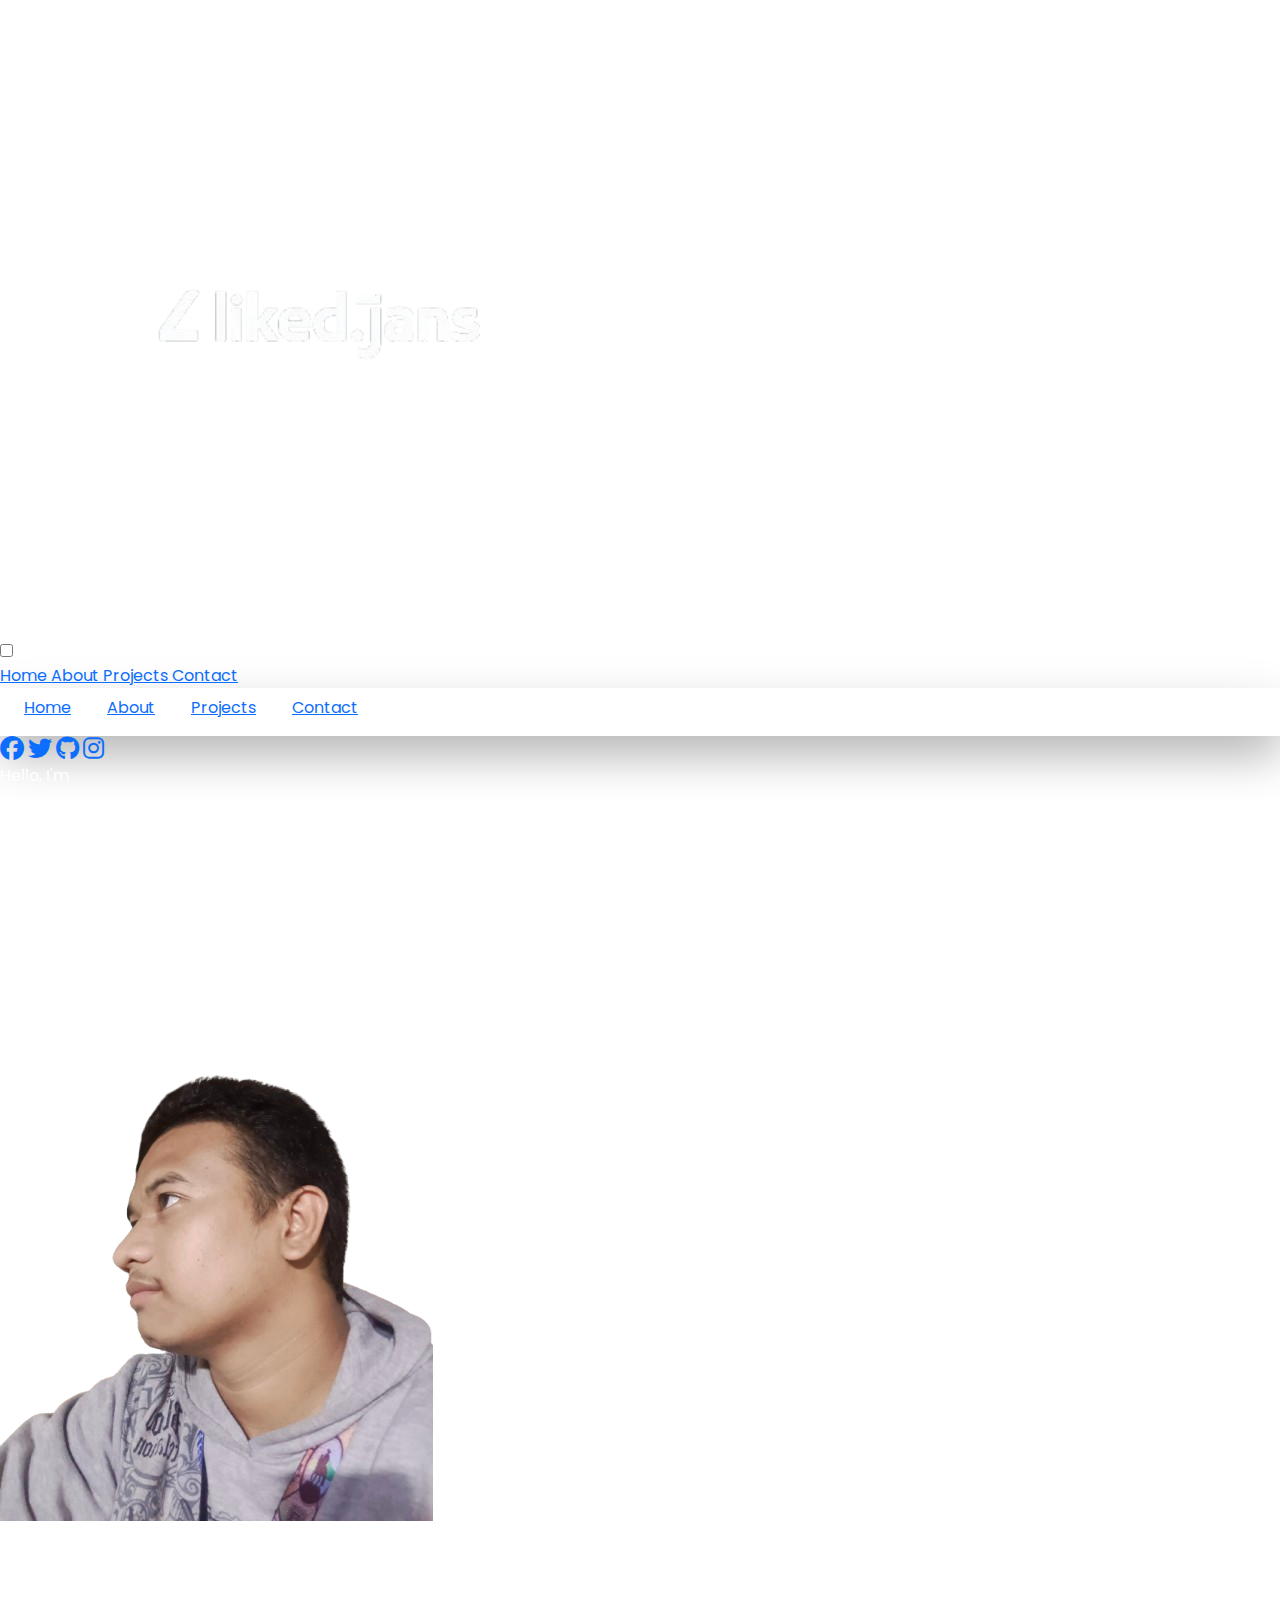
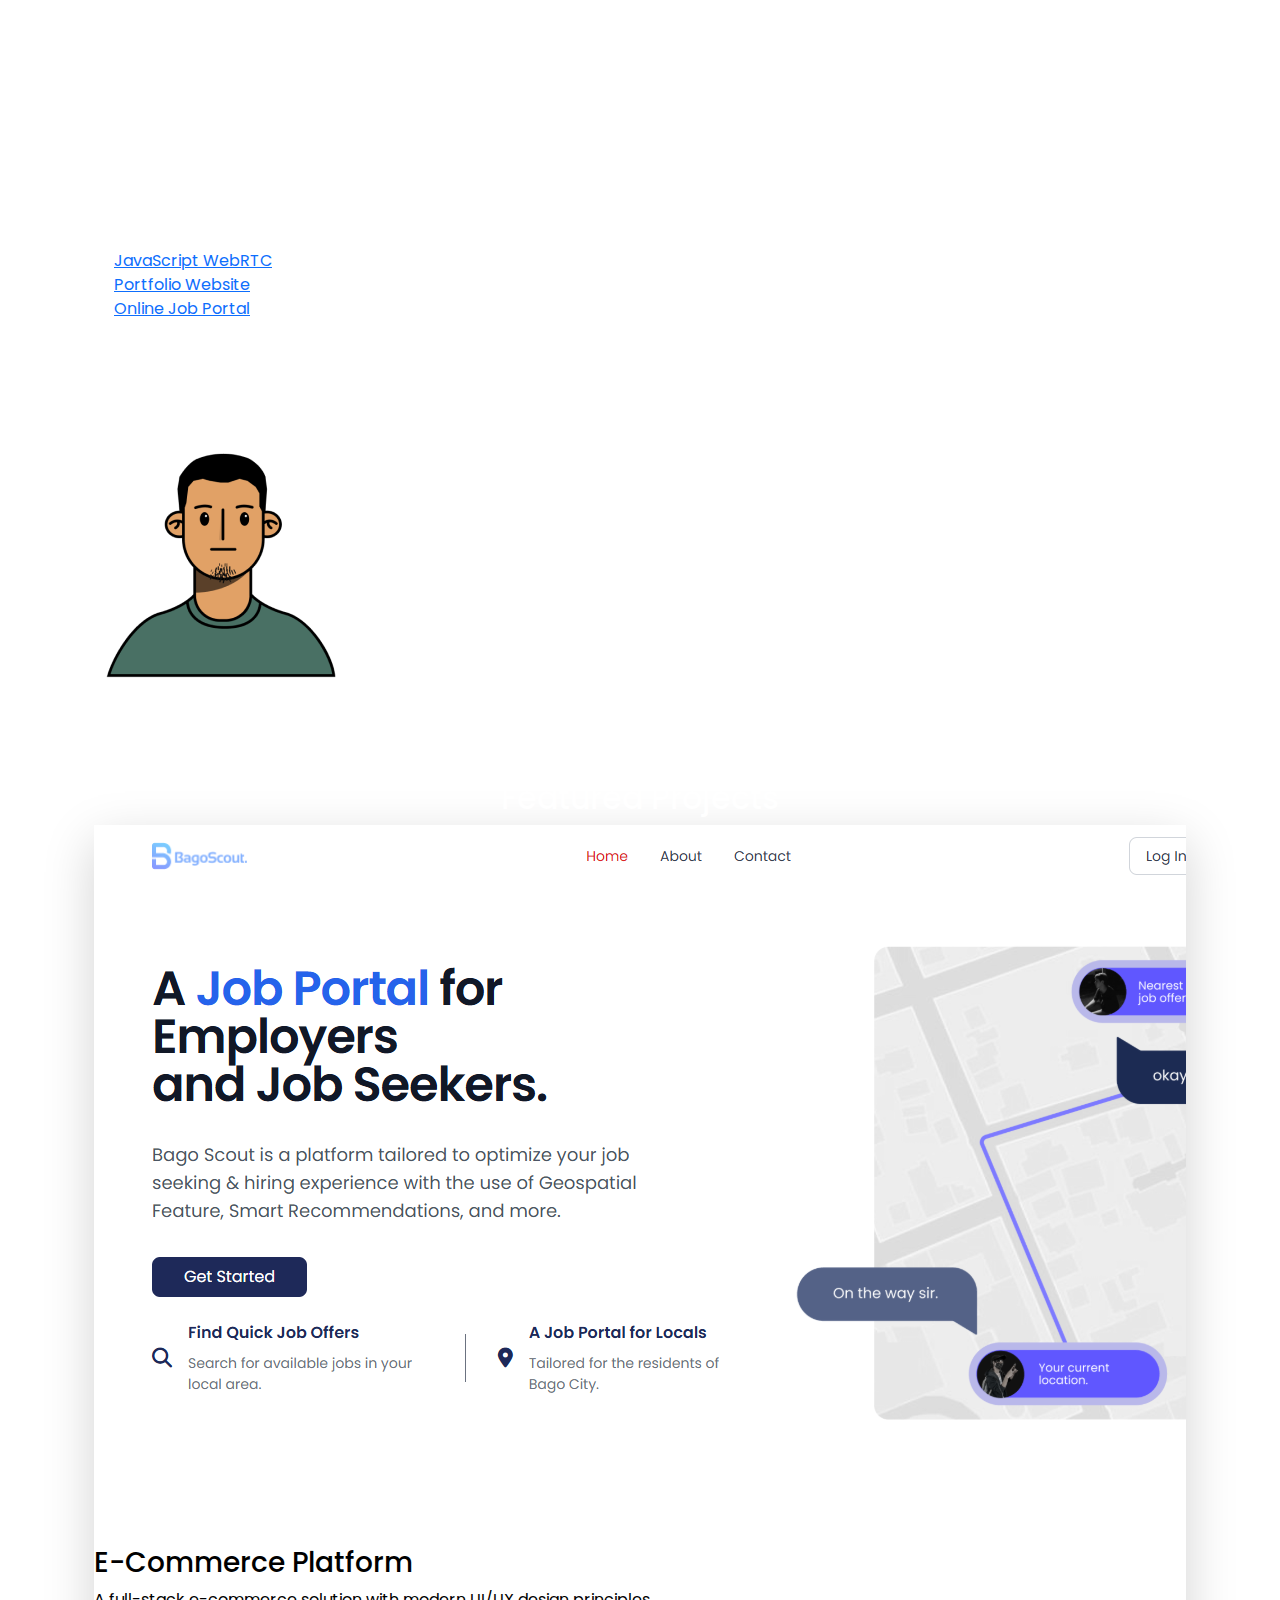
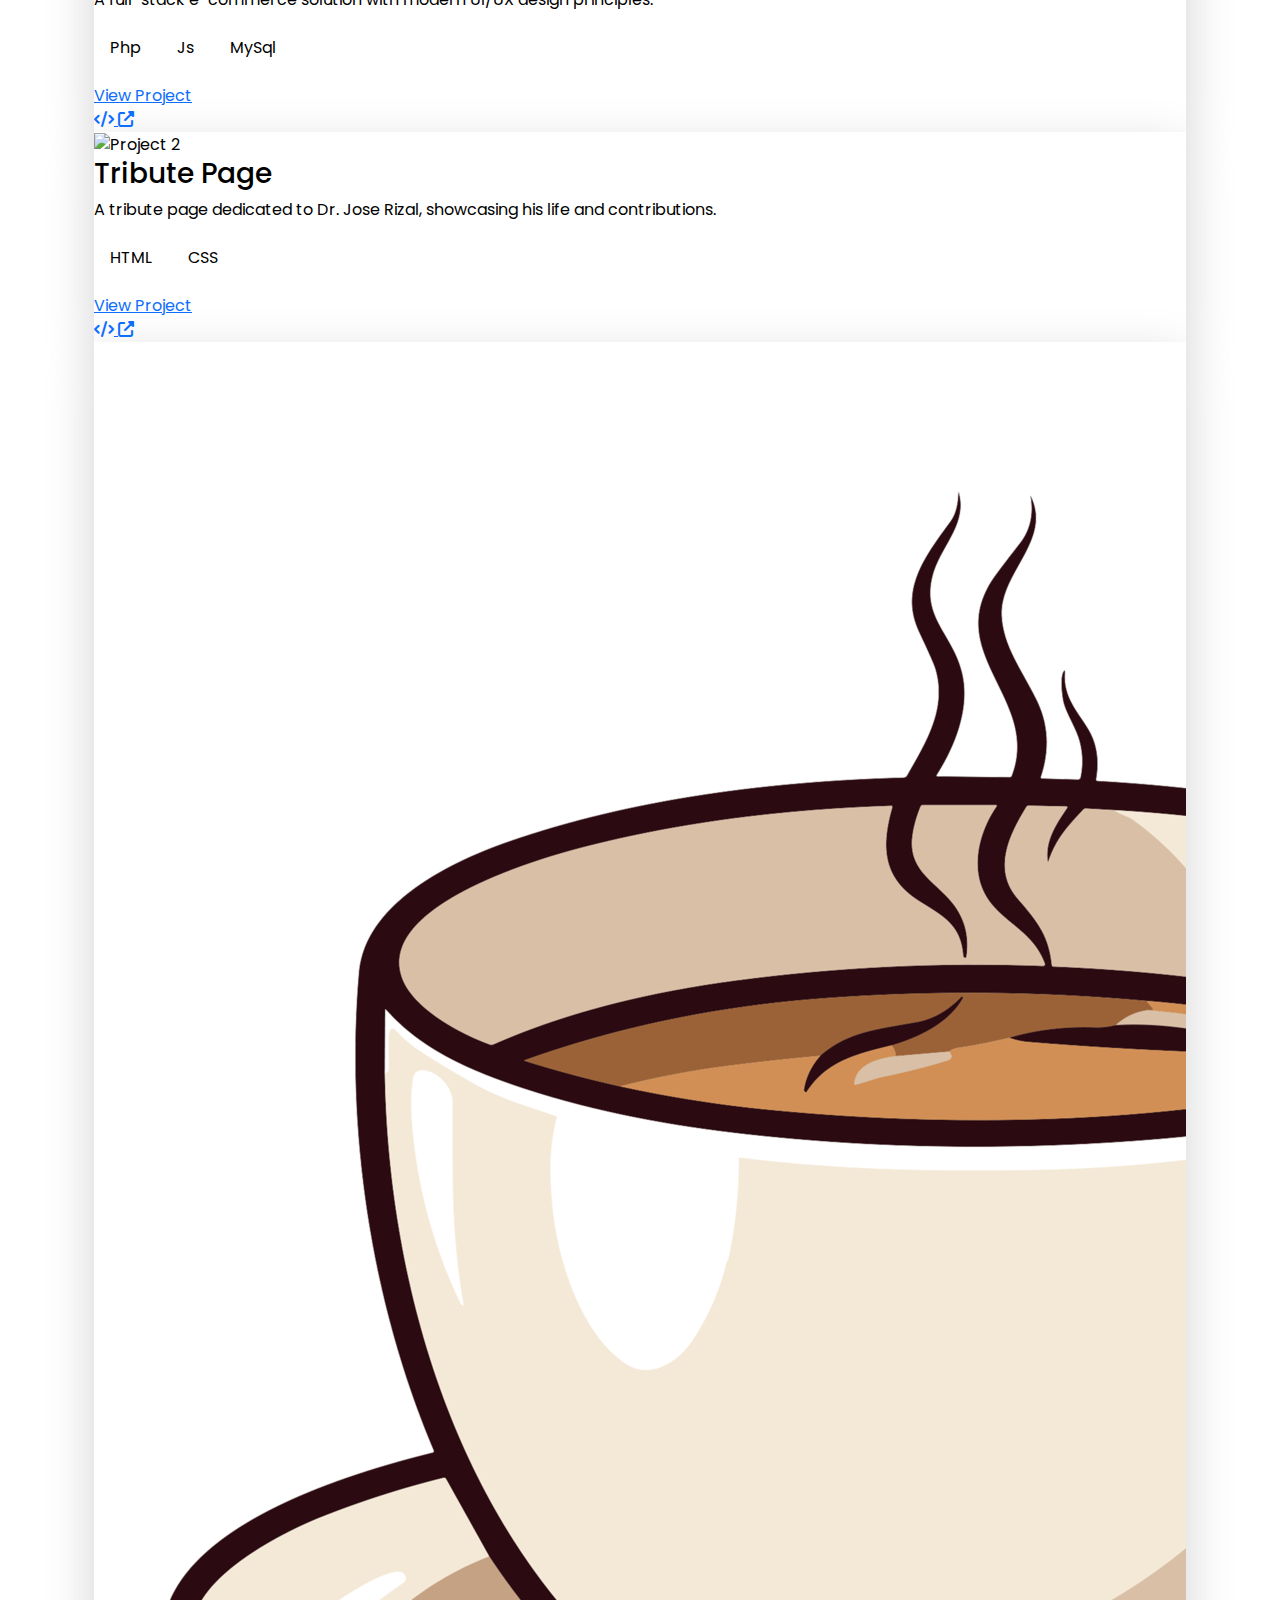
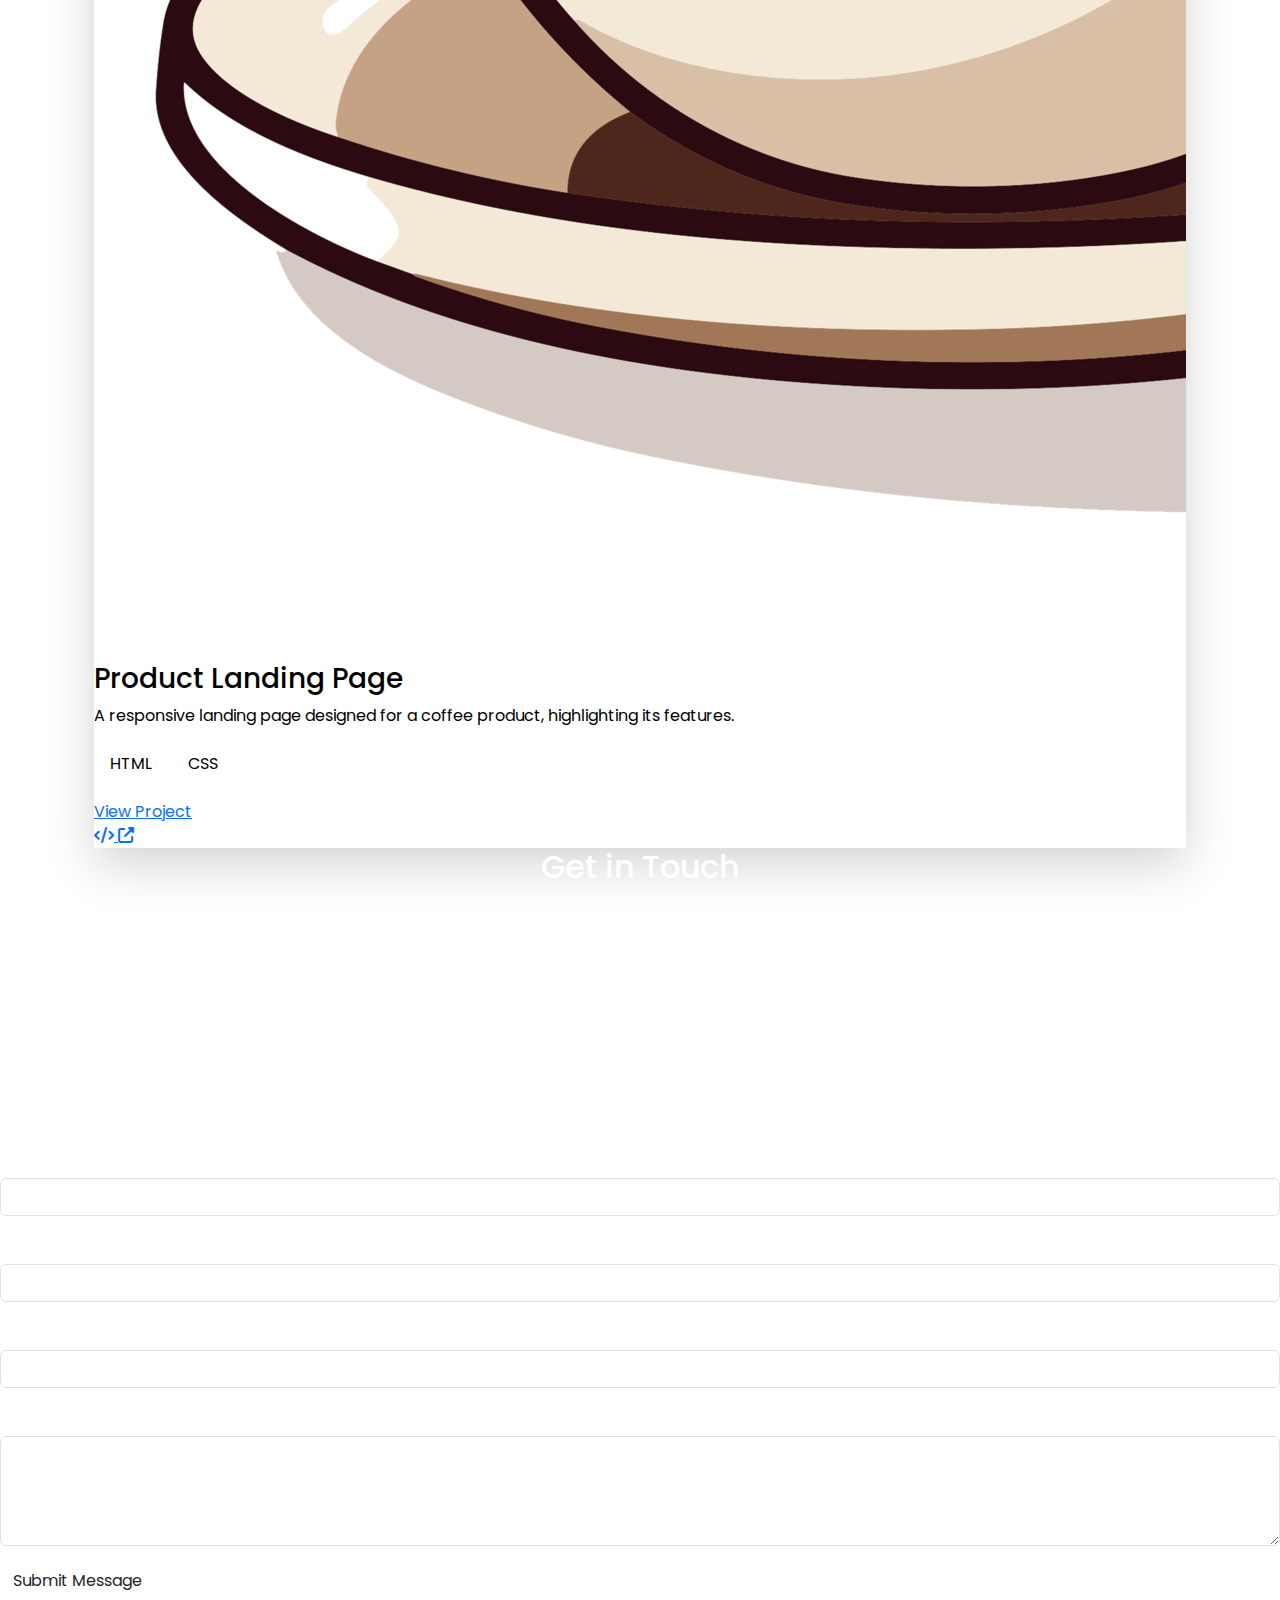
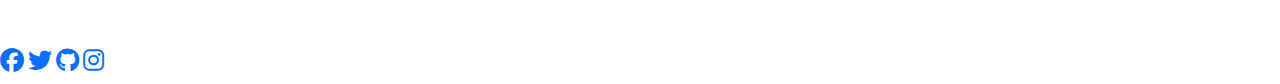
==== index.html @ 093d9e70 "Add files via upload" ====
<!DOCTYPE html>
<html lang="en">

<head>
    <meta charset="UTF-8">
    <meta name="viewport" content="width=device-width, initial-scale=1.0">
    <!-- bootstrap -->
    <link href="https://cdn.jsdelivr.net/npm/bootstrap@5.3.3/dist/css/bootstrap.min.css" rel="stylesheet"
        integrity="sha384-QWTKZyjpPEjISv5WaRU9OFeRpok6YctnYmDr5pNlyT2bRjXh0JMhjY6hW+ALEwIH" crossorigin="anonymous">
    <!-- tailwindcss -->
    <script src="https://cdn.tailwindcss.com"></script>
    <!-- fontawesome -->
    <link rel="stylesheet" href="https://cdnjs.cloudflare.com/ajax/libs/font-awesome/6.7.2/css/all.min.css"
        integrity="sha512-Evv84Mr4kqVGRNSgIGL/F/aIDqQb7xQ2vcrdIwxfjThSH8CSR7PBEakCr51Ck+w+/U6swU2Im1vVX0SVk9ABhg=="
        crossorigin="anonymous" referrerpolicy="no-referrer" />
    <!-- google fonts -->
    <link rel="preconnect" href="https://fonts.googleapis.com">
    <link rel="preconnect" href="https://fonts.gstatic.com" crossorigin>
    <link
        href="https://fonts.googleapis.com/css2?family=Poppins:ital,wght@0,100;0,200;0,300;0,400;0,500;0,600;0,700;0,800;0,900;1,100;1,200;1,300;1,400;1,500;1,600;1,700;1,800;1,900&display=swap"
        rel="stylesheet">
    <link rel="icon" sizes="128x128" href="imgs/lj.png">
    <style>
        body {
            font-family: 'Poppins', sans-serif;
        }
    </style>
    <title>Portfolio</title>
</head>

<body class="text-white bg-[#2D2D2D] relative">
    <nav class="fixed top-0 left-0 right-0 bg-[#2D2D2D] shadow-lg z-50">
        <div class="mr-10">
            <div class="flex items-center justify-between h-16">
                <div class="text-xl font-bold text-gray-800">
                    <img src="imgs/likedjans.png" alt="likedjans" class="w-50 h-auto">
                </div>

                <!-- Mobile menu checkbox hack -->
                <input type="checkbox" id="nav-toggle" class="hidden peer">
                <label for="nav-toggle" class="md:hidden cursor-pointer">
                    <svg class="w-6 h-6" fill="none" stroke="currentColor" viewBox="0 0 24 24">
                        <path stroke-linecap="round" stroke-linejoin="round" stroke-width="2"
                            d="M4 6h16M4 12h16M4 18h16"></path>
                    </svg>
                </label>

                <!-- Desktop menu -->
                <div class="hidden md:flex md:items-center md:space-x-8">
                    <a href="#home" class="group relative text-sky-50 hover:text-[#FF6200] transition-colors
                        after:content-[''] after:absolute after:left-0 after:-bottom-1 py-3 after:w-full after:h-[2px] 
                        after:bg-[#FF6200] after:origin-left after:scale-x-0 after:transition-transform 
                        after:duration-300 after:ease-in-out hover:after:scale-x-100">
                        Home
                    </a>

                    <a href="#about" class="group relative text-sky-50 hover:text-[#FF6200] transition-colors 
                        after:content-[''] after:absolute after:left-0 after:-bottom-5 after:w-full after:h-[2px] 
                        after:bg-[#FF6200] after:origin-left after:scale-x-0 after:transition-transform 
                        after:duration-300 after:ease-in-out hover:after:scale-x-100">
                        About
                    </a>

                    <a href="#project" class="group relative text-sky-50 hover:text-[#FF6200] transition-colors 
                        after:content-[''] after:absolute after:left-0 after:-bottom-1 py-3 after:w-full after:h-[2px] 
                        after:bg-[#FF6200] after:origin-left after:scale-x-0 after:transition-transform 
                        after:duration-300 after:ease-in-out hover:after:scale-x-100">
                        Projects
                    </a>

                    <a href="#contact" class="group relative text-sky-50 hover:text-[#FF6200] transition-colors 
                        after:content-[''] after:absolute after:left-0 after:-bottom-1 py-3 after:w-full after:h-[2px] 
                        after:bg-[#FF6200] after:origin-left after:scale-x-0 after:transition-transform 
                        after:duration-300 after:ease-in-out hover:after:scale-x-100">
                        Contact
                    </a>


                </div>

                <!-- Mobile menu -->
                <div class="hidden peer-checked:block md:hidden absolute top-16 left-0 right-0 bg-[#2D2D2D] shadow-lg">
                    <div class="px-2 pt-2 pb-3 space-y-1 md:hidden">
                        <a href="#home"
                            class="block px-3 py-2 text-sky-50 hover:text-[#FF6200] hover:bg-gray-50 rounded-md">Home</a>
                        <a href="#about"
                            class="block px-3 py-2 text-sky-50 hover:text-[#FF6200] hover:bg-gray-50 rounded-md">About</a>
                        <a href="#porfolio"
                            class="block px-3 py-2 text-sky-50 hover:text-[#FF6200] hover:bg-gray-50 rounded-md">Projects</a>
                        <a href="#contact"
                            class="block px-3 py-2 text-sky-50 hover:text-[#FF6200] hover:bg-gray-50 rounded-md">Contact</a>
                    </div>
                </div>
            </div>
        </div>
    </nav>
    <div class="flex flex-col gap-6">
        <section id="home" class="flex items-center justify-between pt-[80px] sm:pt-[1px]">
            <div class="flex w-[100%]">
                <div class="flex flex-col gap-10 items-center justify-center pl-3 pr-6">
                    <a href="https://www.facebook.com/LikedJans" target="_blank" class="cursor-pointer"><i
                            class="fa-brands fa-facebook text-[#FF6200] fs-4"></i></a>
                    <a href="https://x.com/LikedJans12" target="_blank"><i
                            class="fa-brands fa-twitter text-[#FF6200] fs-4"></i></a>
                    <a href="https://github.com/romerojanssen09" target="_blank"><i
                            class="fa-brands fa-github text-[#FF6200] fs-4"></i></a>
                    <a href="https://www.instagram.com/likedjans/" target="_blank"><i
                            class="fa-brands fa-instagram text-[#FF6200] fs-4"></i></a>
                </div>
                <div class="flex flex-col gap-2 justify-center w-[50%] sm:w-[100%]">
                    <p class="text-2xl">Hello, I'm</p>
                    <p class="text-4xl font-bold">Janssen Rey E. Romero</p>
                    <p class="text-[#FF6200] text-2xl">Software Developer</p>
                    <div class="py-2 flex flex-col sm:flex-row">
                        <a href="#contact"
                            class="btn bg-[#FF6200] text-white px-8 py-2 border-2 hover:border-[#FF6200] border-[#FF6200]">Say
                            Hello
                            <i class="fa-solid fa-envelope ml-1" style="color: #ffffff;"></i>
                        </a>
                        <a href="#about" class="btn text-white hover:underline">About me</a>
                    </div>
                </div>
            </div>
            <img class="w-[40%] hidden sm:block" src="imgs/IMG_20250227_180714_949-removebg-preview.png" alt="">
        </section>
        <section class="bg-[#505050] p-5 flex fs-6" id="about">
            <div class="container">
                <h2 class="text-3xl font-bold mb-4">About Me</h2>
                <p class="mb-2">I'm <span class="font-semibold text-[#FF6200]">Janssen</span>, a passionate Software
                    Developer with a
                    love for creating innovative solutions.</p>
                <p class="mb-2">I hold a degree in Information System and have experience in both front-end and back-end
                    development.</p>
                <p class="mb-2">My skills include <span class="text-[#FF6200]">HTML</span>, <span
                        class="text-[#FF6200]">CSS</span>, <span class="text-[#FF6200]">JavaScript</span>, <span
                        class="text-[#FF6200]">PHP</span>, and I specialize in using the <span
                        class="text-[#FF6200]">Laravel</span>
                    framework for building robust applications.</p>
                <p class="mb-2">In my free time, I love exploring new technologies and contributing to open-source
                    projects.</p>
                <p class="mb-4">My goal is to continuously improve my skills and work on projects that make a
                    difference.</p>
                <h3 class="text-2xl font-bold mb-2">Projects & Technologies</h3>
                <ul class="list-disc ml-5 mb-4">
                    <li><a href="#" class="hover:underline hover:text-[#FF6200]">JavaScript WebRTC</a> -
                        A real-time communication application built using WebRTC technology.</li>
                    <li><a href="#" class="hover:underline hover:text-[#FF6200]">Portfolio Website</a> -
                        A responsive website showcasing my work and skills.</li>
                    <li><a target="_blank" href="https://bagocitydigitaljobportal.bccbsis.com/capstone/"
                            class="hover:underline hover:text-[#FF6200]">Online Job Portal</a> - A capstone project
                        featuring geospatial analysis and smart recommendations.
                    </li>
                </ul>
                <a href="docs/Copy of Grey Modern Professional CV Resume (1).pdf" download>
                    <button class="btn bg-[#FF6200] hover:border-[#FF6200] border-2 text-white group">
                        <span class="group-hover:text-[#FF6200]">Download CV</span>
                        <i class="fa-solid fa-down-long group-hover:text-[#FF6200]"></i>
                    </button>
                </a>
            </div>
            <img src="imgs/janss.png" alt="me as icon" class="hidden md:block w-[80%] h-auto">
        </section>
        <section class="text-black" id="project">
            <div class="container mx-auto px-4 py-16">
                <h2 class="text-3xl font-bold text-center text-white mb-12">Featured Projects</h2>
                <div class="grid grid-cols-1 md:grid-cols-2 lg:grid-cols-3 gap-8">
                    <!-- Project Card 1 -->
                    <div class="bg-white rounded-xl shadow-lg overflow-hidden transition-all duration-300 hover:scale-105 hover:shadow-2xl">
                        <div class="relative">
                            <img src="imgs/capstone.png" alt="Project 1" class="w-full h-48 object-cover transition-transform duration-300 hover:scale-110">
                            <div class="absolute top-0 right-0 m-4">
                                <span class="bg-[#FF6200] text-white px-3 py-1 rounded-full text-sm">Featured</span>
                            </div>
                        </div>
                        <div class="p-6">
                            <h3 class="text-xl font-semibold mb-2 hover:text-opacity-80 transition-colors">E-Commerce Platform</h3>
                            <p class="opacity-80 mb-4 line-clamp-2">A full-stack e-commerce solution with modern UI/UX design principles.</p>
                            <div class="flex flex-wrap gap-2 mb-4">
                                <span class="px-3 py-1 bg-[#FF6200] bg-opacity-20 rounded-full text-sm hover:bg-opacity-30 transition-colors">Php</span>
                                <span class="px-3 py-1 bg-[#FF6200] bg-opacity-20 rounded-full text-sm hover:bg-opacity-30 transition-colors">Js</span>
                                <span class="px-3 py-1 bg-[#FF6200] bg-opacity-20 rounded-full text-sm hover:bg-opacity-30 transition-colors">MySql</span>
                            </div>
                            <div class="flex justify-between items-center">
                                <a href="https://bagocitydigitaljobportal.bccbsis.com/capstone/" target="_blank" class="inline-block px-6 py-2 bg-[#FF6200] text-[var(--bg-color)] rounded-lg hover:bg-opacity-90 transition-all duration-300 transform hover:-translate-y-1">View Project</a>
                                <div class="flex gap-2">
                                    <a href="#" class="text-[#FF6200] hover:text-opacity-80 transition-colors">
                                        <i class="fas fa-code"></i>
                                    </a>
                                    <a href="#" class="text-[#FF6200] hover:text-opacity-80 transition-colors">
                                        <i class="fas fa-external-link-alt"></i>
                                    </a>
                                </div>
                            </div>
                        </div>
                    </div>
    
                    <!-- Project Card 2 -->
                    <div class="bg-white rounded-xl shadow-lg overflow-hidden transition-all duration-300 hover:scale-105 hover:shadow-2xl">
                        <div class="relative">
                            <img src="https://philnews.ph/wp-content/uploads/2019/08/Dr.-Jose-P.-Rizal.jpg" alt="Project 2" class="w-full h-48 object-cover transition-transform duration-300 hover:scale-110">
                        </div>
                        <div class="p-6">
                            <h3 class="text-xl font-semibold mb-2 hover:text-opacity-80 transition-colors">Tribute Page</h3>
                            <p class="opacity-80 mb-4 line-clamp-2">A tribute page dedicated to Dr. Jose Rizal, showcasing his life and
                                contributions.</p>
                            <div class="flex flex-wrap gap-2 mb-4">
                                <span class="px-3 py-1 bg-[#FF6200] bg-opacity-20 rounded-full text-sm hover:bg-opacity-30 transition-colors">HTML</span>
                                <span class="px-3 py-1 bg-[#FF6200] bg-opacity-20 rounded-full text-sm hover:bg-opacity-30 transition-colors">CSS</span>
                            </div>
                            <div class="flex justify-between items-center">
                                <a href="building a Tribute Page/Tribute_Page.html" target="_blank" class="inline-block px-6 py-2 bg-[#FF6200] text-[var(--bg-color)] rounded-lg hover:bg-opacity-90 transition-all duration-300 transform hover:-translate-y-1">View Project</a>
                                <div class="flex gap-2">
                                    <a href="#" class="text-[#FF6200] hover:text-opacity-80 transition-colors">
                                        <i class="fas fa-code"></i>
                                    </a>
                                    <a href="#" class="text-[#FF6200] hover:text-opacity-80 transition-colors">
                                        <i class="fas fa-external-link-alt"></i>
                                    </a>
                                </div>
                            </div>
                        </div>
                    </div>
    
                    <!-- Project Card 3 -->
                    <div class="bg-white rounded-xl shadow-lg overflow-hidden transition-all duration-300 hover:scale-105 hover:shadow-2xl">
                        <div class="relative">
                            <img src="imgs/coffee-cup-clipart-generative-ai-png.webp" alt="Project 2" class="w-full h-48 object-cover transition-transform duration-300 hover:scale-110">
                        </div>
                        <div class="p-6">
                            <h3 class="text-xl font-semibold mb-2 hover:text-opacity-80 transition-colors">Product Landing Page</h3>
                            <p class="opacity-80 mb-4 line-clamp-2">A responsive landing page designed for a coffee product, highlighting its
                                features.</p>
                            <div class="flex flex-wrap gap-2 mb-4">
                                <span class="px-3 py-1 bg-[#FF6200] bg-opacity-20 rounded-full text-sm hover:bg-opacity-30 transition-colors">HTML</span>
                                <span class="px-3 py-1 bg-[#FF6200] bg-opacity-20 rounded-full text-sm hover:bg-opacity-30 transition-colors">CSS</span>
                            </div>
                            <div class="flex justify-between items-center">
                                <a href="product landing page/index.html" target="_blank" class="inline-block px-6 py-2 bg-[#FF6200] text-[var(--bg-color)] rounded-lg hover:bg-opacity-90 transition-all duration-300 transform hover:-translate-y-1">View Project</a>
                                <div class="flex gap-2">
                                    <a href="#" class="text-[#FF6200] hover:text-opacity-80 transition-colors">
                                        <i class="fas fa-code"></i>
                                    </a>
                                    <a href="#" class="text-[#FF6200] hover:text-opacity-80 transition-colors">
                                        <i class="fas fa-external-link-alt"></i>
                                    </a>
                                </div>
                            </div>
                        </div>
                    </div>
                </div>
            </div>
        </section>
        <section class="bg-[#505050] text-white py-10" id="contact">
            <div class="">
                <div>
                    <h2 class="text-3xl font-bold mb-4 text-center">Get in Touch</h2>
                    <h3 class="text-2xl font-bold mb-4 text-center">Connect with Me with Confidence</h3>
                </div>
                <div class="flex lg:container flex-col md:flex-row">
                    <div class="w-[100%] lg:px-20 sm:px-10">
                        <div class="">
                            <p class="text-center mb-4 px-4">Please fill out the form on this section to contact with me. Or
                                call
                                between
                                9:00 a.m. and 8:00 p.m. PH, Monday through Friday.</p>
                            <div class="mb-4 flex justify-center">
                                <div class="w-fit flex flex-col gap-2">
                                    <p class="fs-6 flex gap-2"><i class="fa-solid fa-phone size-1 mr-4"></i> <span class="text-[#FF6200]">09564186361</span></p>
                                    <p class="fs-6 flex gap-2"><i class="fa-solid fa-envelope size-1 mr-4 mt-1"></i> <span class="text-[#FF6200]">romerojanssen09@gmail.com</span></p>
                                    <p class="fs-6 flex gap-2"><i class="fa-solid fa-location-dot size-1 mr-4 mt-1"></i> <span class="text-[#FF6200]">Bacolod City, 6100</span></p>
                                </div>
                            </div>
                        </div>
                    </div>
                    <form class="w-[100%] px-[20px]">
                        <div class="mb-3"> 
                            <label for="name" class="form-label">Your Name</label>
                            <input type="text" class="form-control outline-none" id="name" required>
                        </div>
                        <div class="mb-3">
                            <label for="email" class="form-label">Your Email</label>
                            <input type="email" class="form-control" id="email" required>
                        </div>
                        <div class="mb-3">
                            <label for="phone" class="form-label">Your Phone</label>
                            <input type="tel" class="form-control" id="phone" required>
                        </div>
                        <div class="mb-3">
                            <label for="message" class="form-label">Your Message</label>
                            <textarea class="form-control resize-none" id="message" rows="4" required></textarea>
                        </div>
                        <button type="submit" class="btn bg-[#FF6200] text-sky-50 border-orange-600 hover:border-[#FF6200] w-[100%] md:w-[50%] lg:w-[40%]">Submit
                            Message</button>
                    </form>
                </div>
            </div>
        </section>
    </div>
    <a href="#home"
        class="btn bg-[#FF6200] hover:border-[#FF6200] border-2 position-fixed bottom-8 end-8 p-2 px-3 text-white rounded-pill group">
        <i class="fa-solid fa-arrow-up group-hover:text-[#FF6200]"></i>
    </a>
    <footer class="pt-3 pb-2">
        <div class="container px-20 text-center text-white">
            &copy; 2025 All rights reserved. Designed by <span class="text-[#FF6200]">Janssen Rey Romero</span>
        </div>
        <div class="flex flex-row gap-10 justify-center pt-2">
            <a href="https://www.facebook.com/LikedJans" target="_blank" class="cursor-pointer"><i
                    class="fa-brands fa-facebook text-[#FF6200] fs-4"></i></a>
            <a href="https://x.com/LikedJans12" target="_blank"><i
                    class="fa-brands fa-twitter text-[#FF6200] fs-4"></i></a>
            <a href="https://github.com/romerojanssen09" target="_blank"><i
                    class="fa-brands fa-github text-[#FF6200] fs-4"></i></a>
            <a href="https://www.instagram.com/likedjans/" target="_blank"><i
                    class="fa-brands fa-instagram text-[#FF6200] fs-4"></i></a>
        </div>
    </footer>
    <script src="https://cdn.jsdelivr.net/npm/bootstrap@5.3.3/dist/js/bootstrap.bundle.min.js"
        integrity="sha384-YvpcrYf0tY3lHB60NNkmXc5s9fDVZLESaAA55NDzOxhy9GkcIdslK1eN7N6jIeHz"
        crossorigin="anonymous"></script>
</body>

</html>
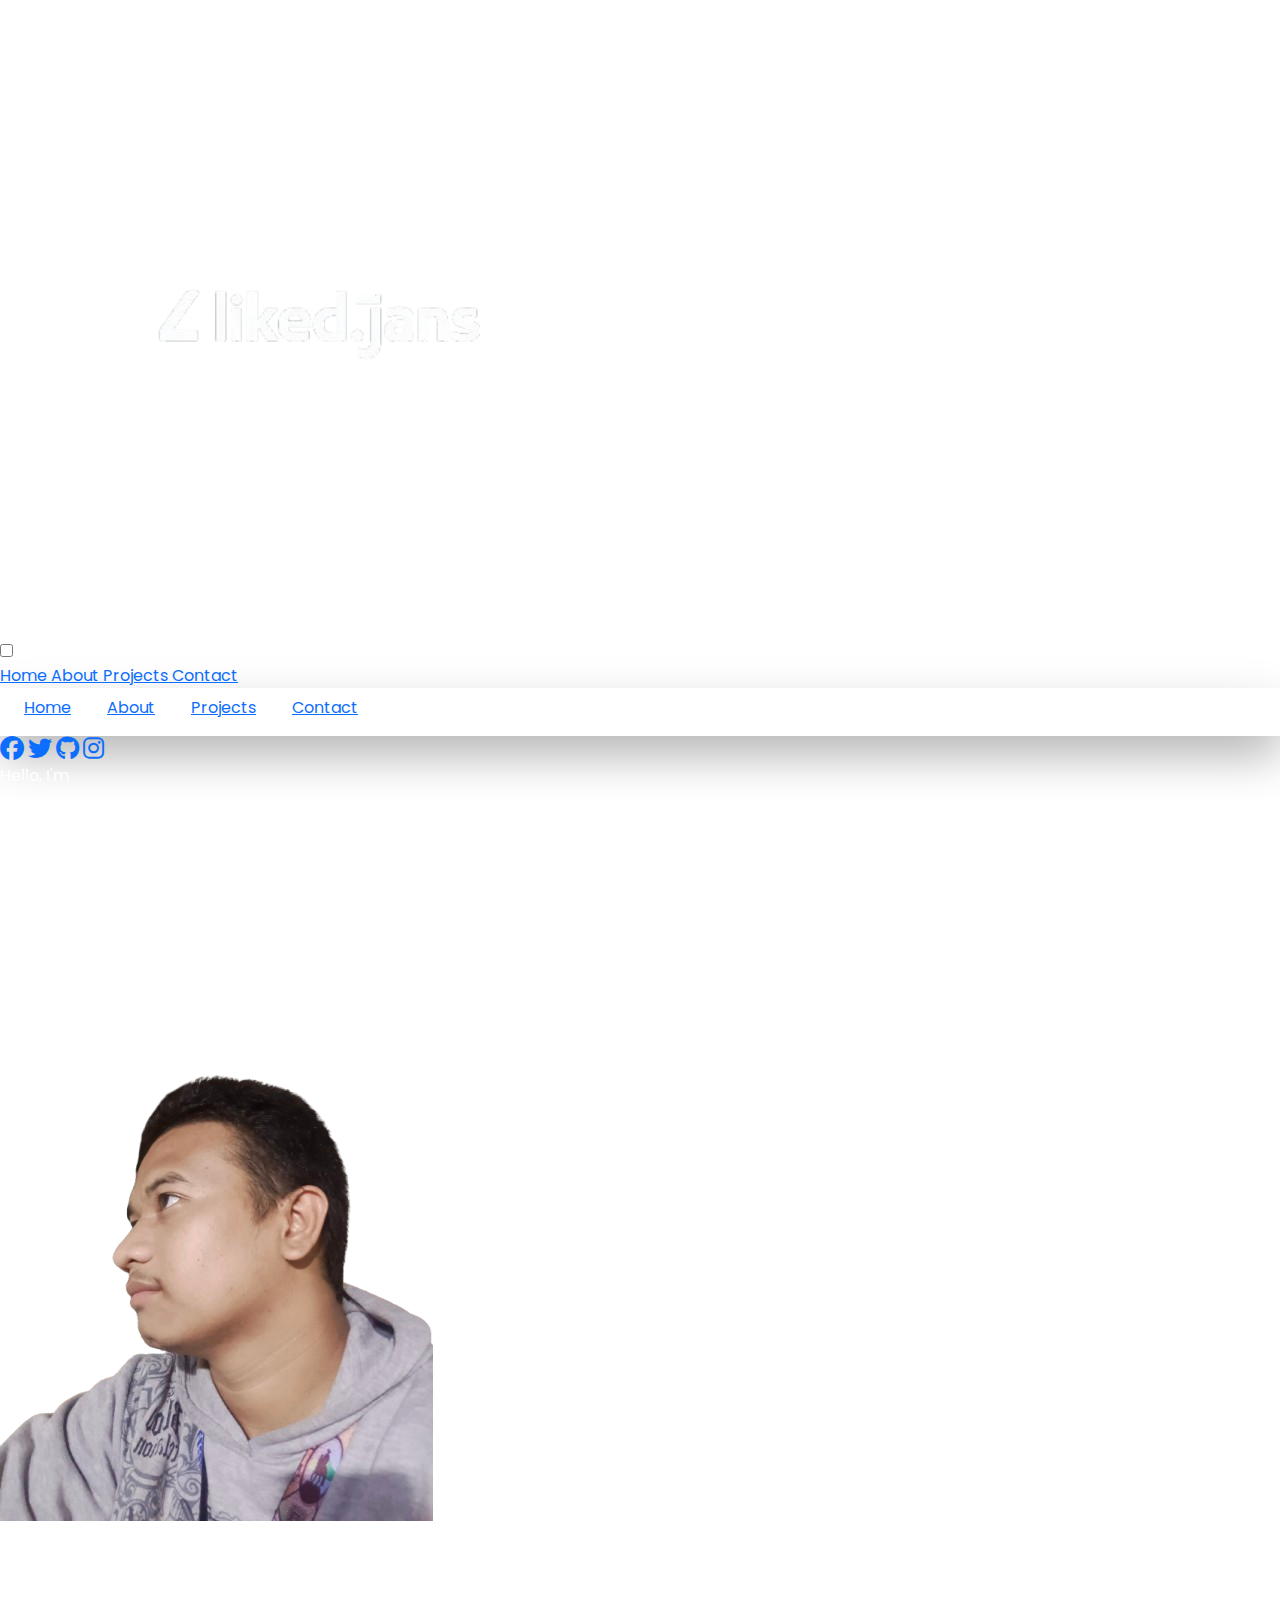
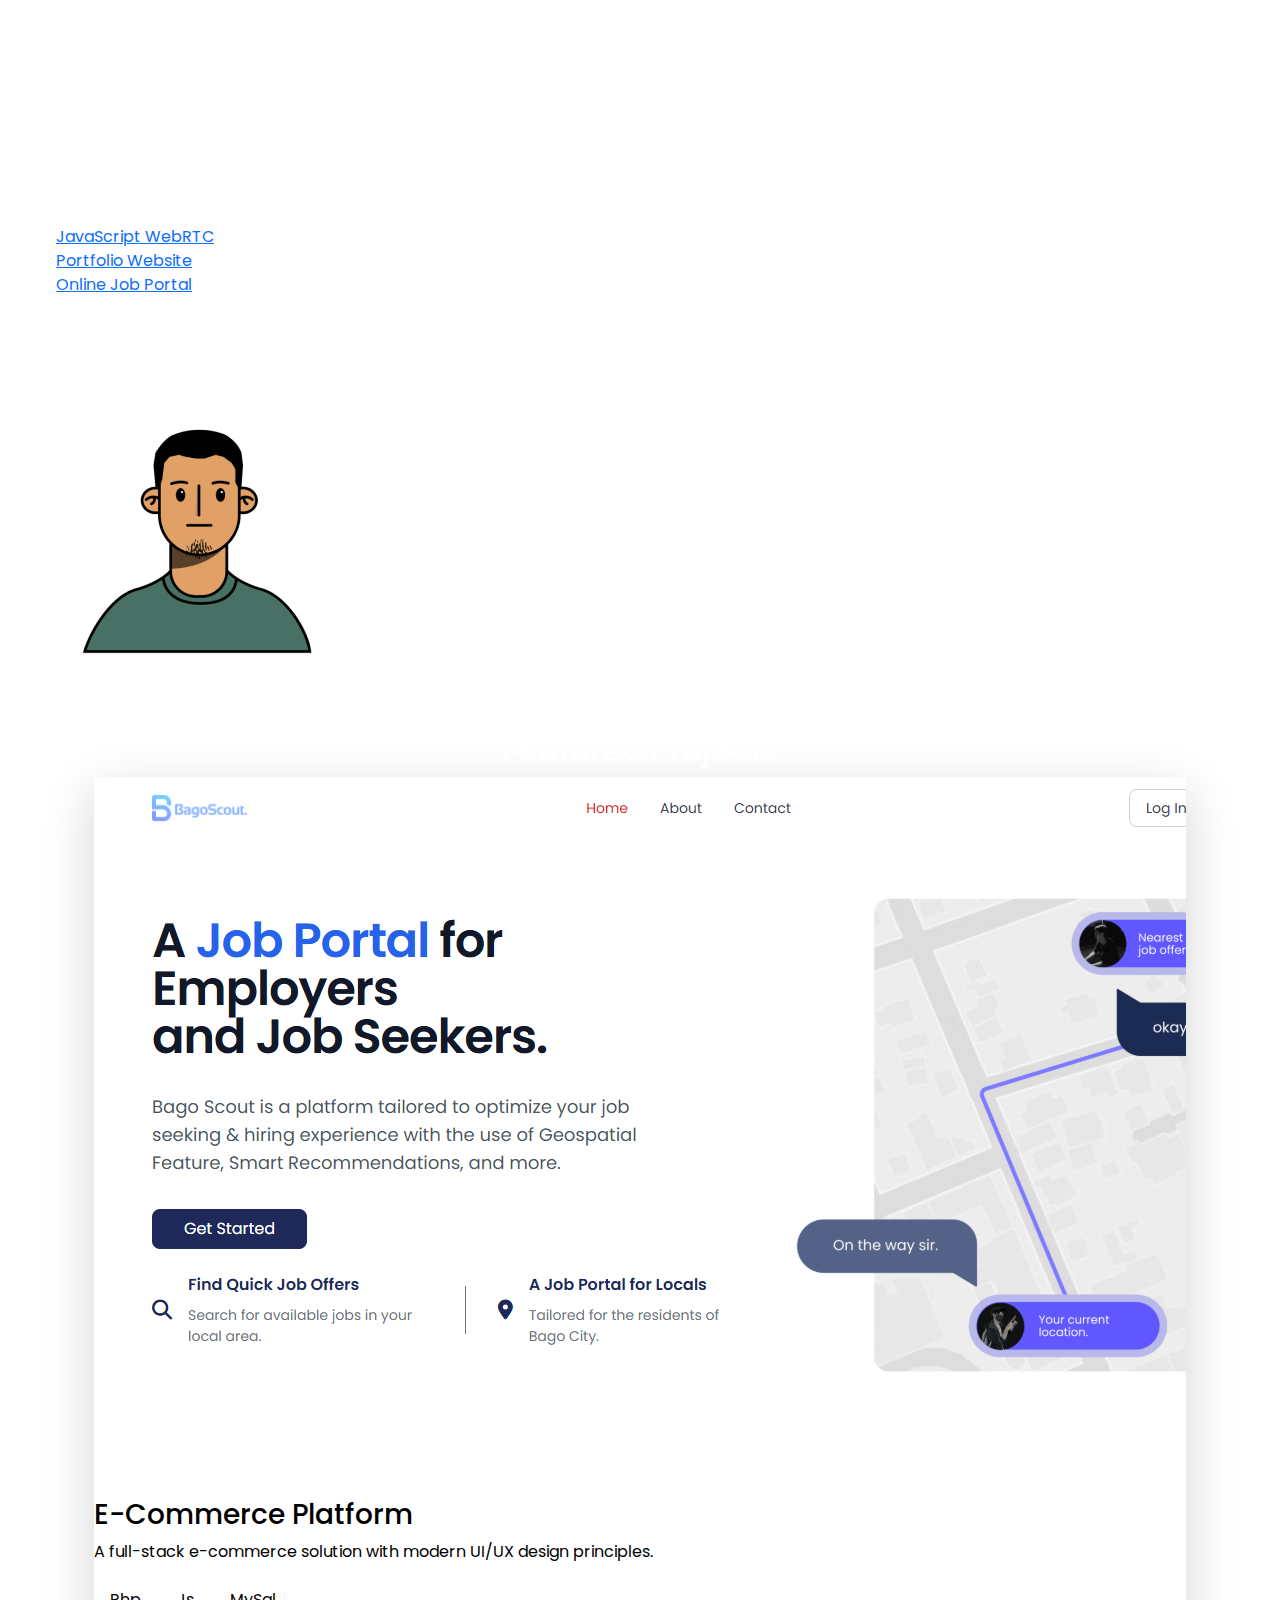
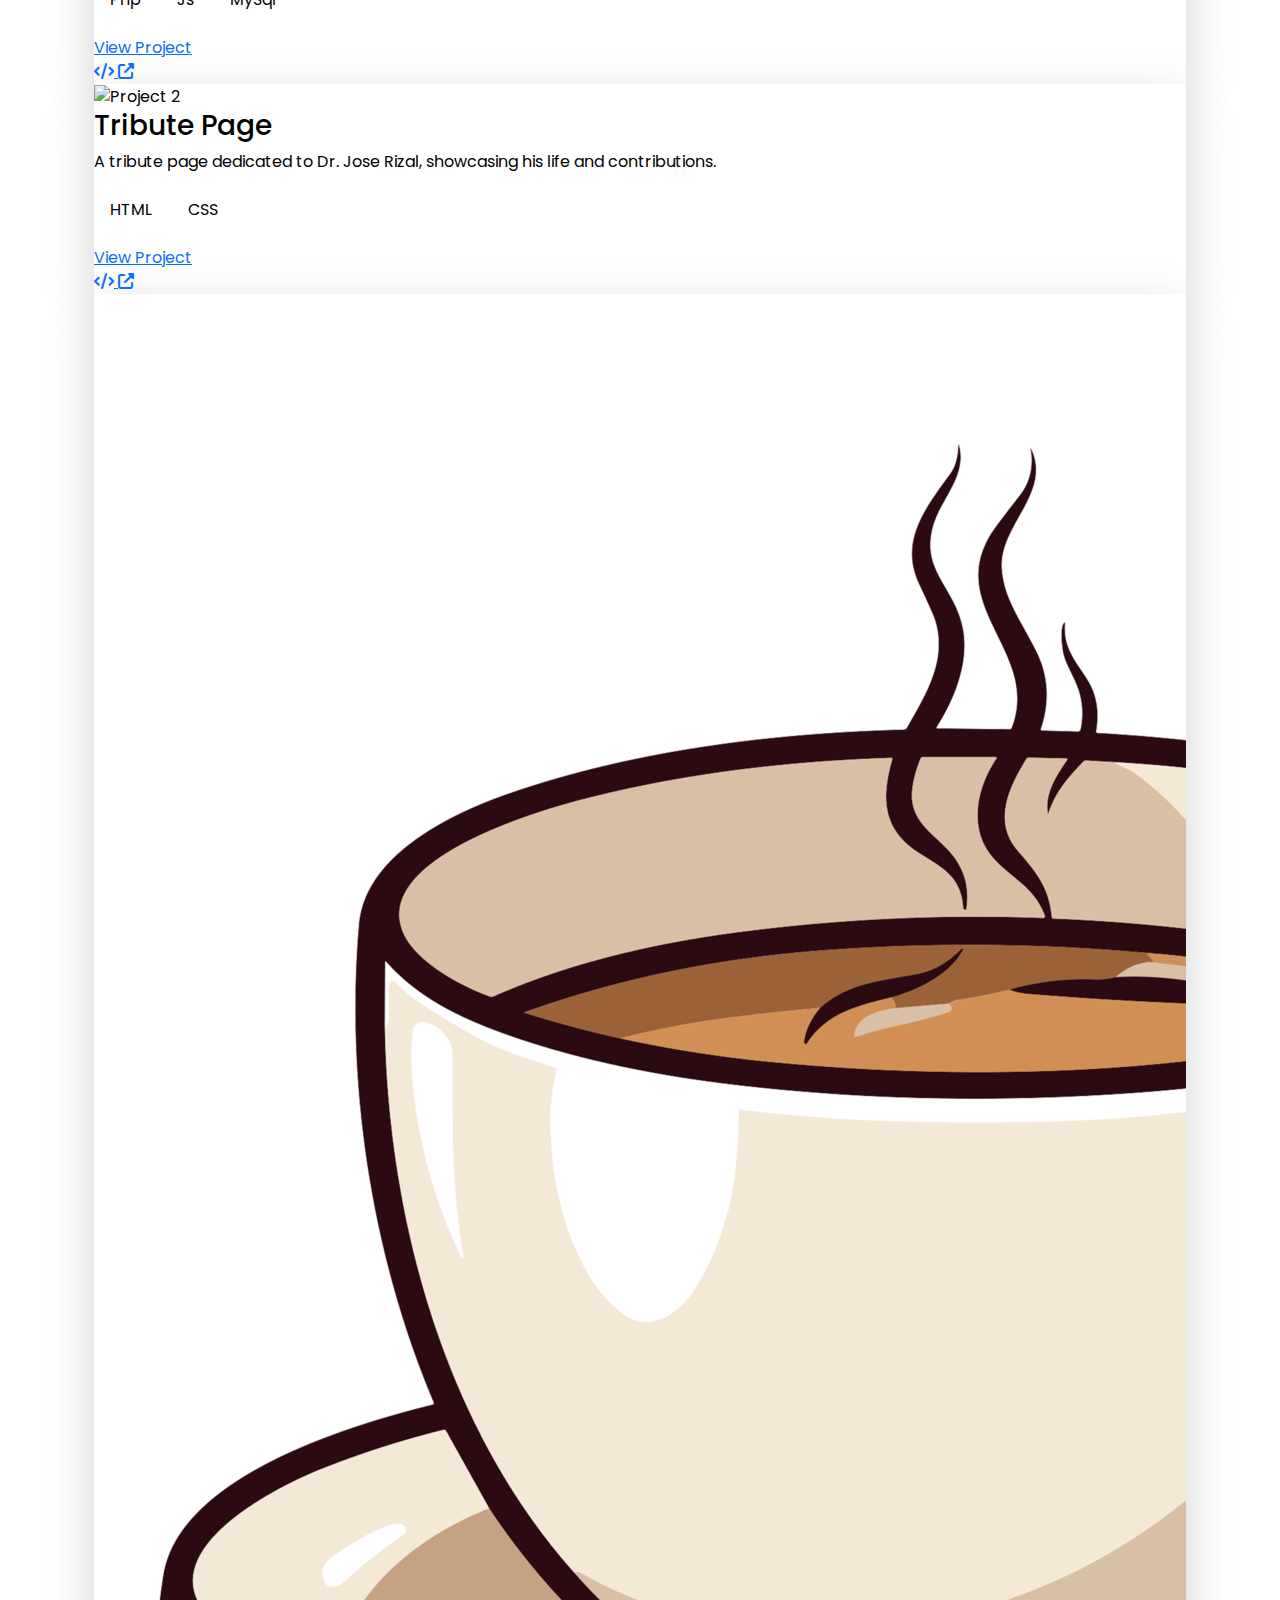
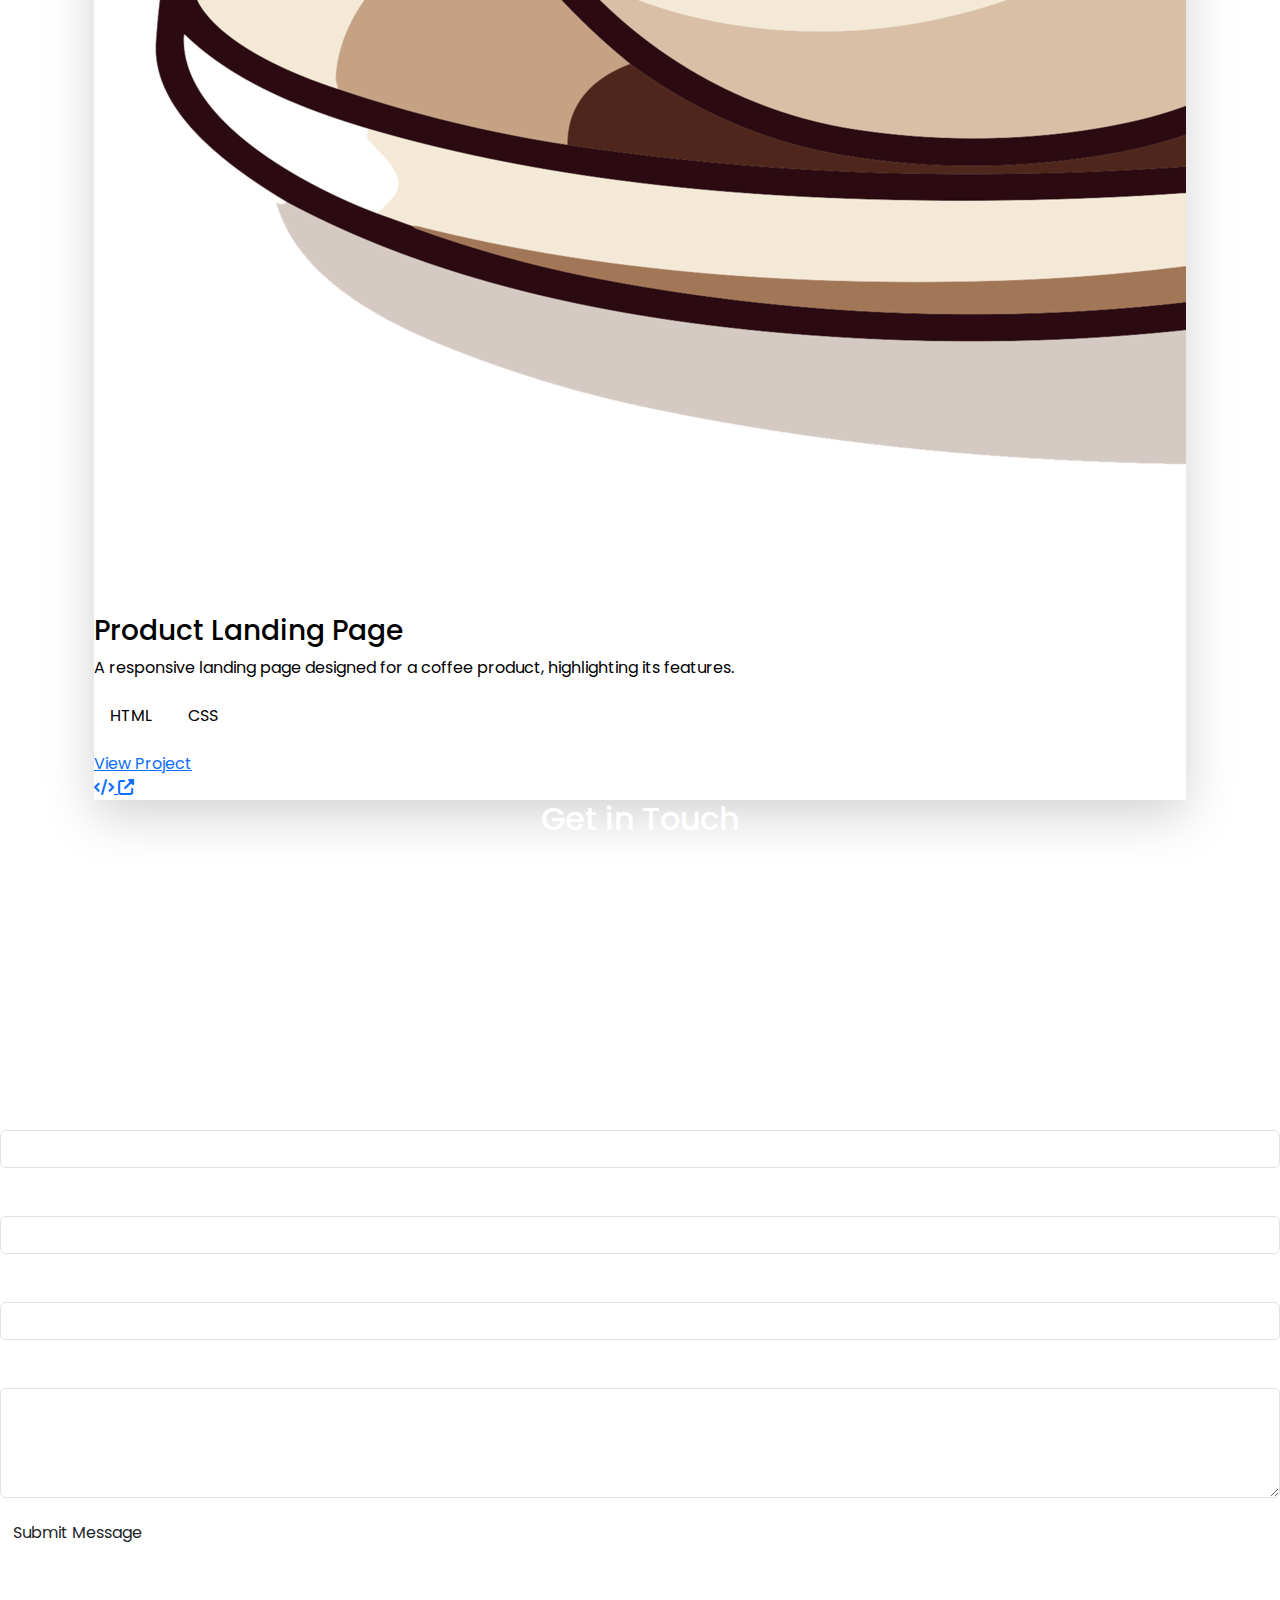
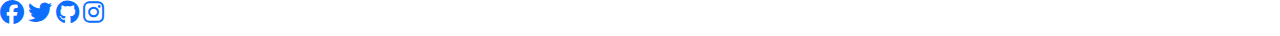
==== commit 02054108: "Update index.html" ====
--- a/index.html
+++ b/index.html
@@ -123,8 +123,8 @@
             </div>
             <img class="w-[40%] hidden sm:block" src="imgs/IMG_20250227_180714_949-removebg-preview.png" alt="">
         </section>
-        <section class="bg-[#505050] p-5 flex fs-6" id="about">
-            <div class="container">
+        <section class="bg-[#505050] p-4 sm-p-5 flex fs-6" id="about">
+            <div class="">
                 <h2 class="text-3xl font-bold mb-4">About Me</h2>
                 <p class="mb-2">I'm <span class="font-semibold text-[#FF6200]">Janssen</span>, a passionate Software
                     Developer with a
@@ -320,4 +320,4 @@
         crossorigin="anonymous"></script>
 </body>
 
-</html>+</html>
